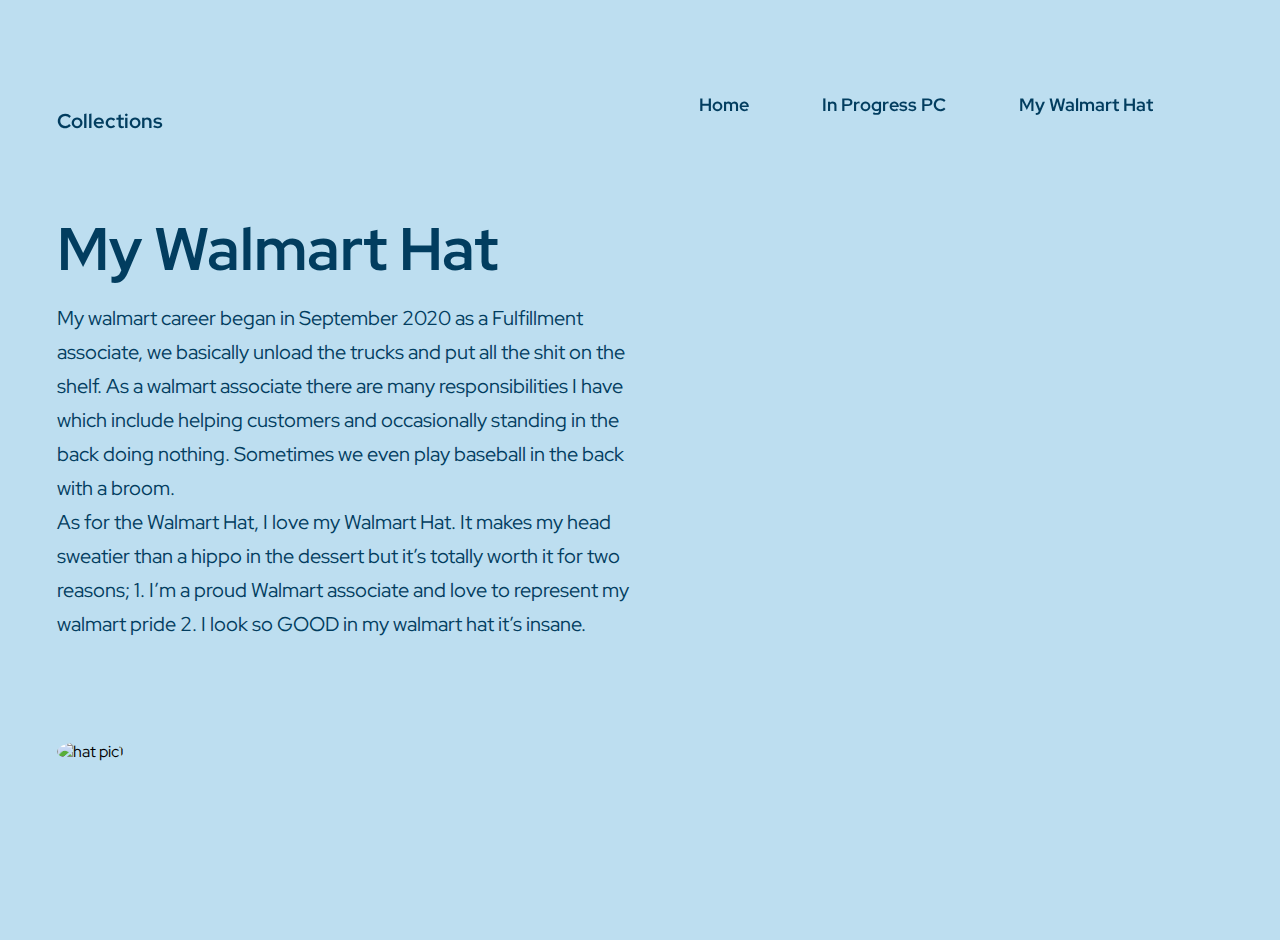
==== Hat.html @ afa5ed11 "Add files via upload" ====
<!DOCTYPE html> 
<html lang="en">
    <head>
        <meta charset="UTF-8">
        <meta http-equiv="X-UA-Compatible" content="IE=edge">
        <meta name="viewport" content="width=device-width, initial-scale=1.0">
        <title>Welcome</title>
        <link rel="stylesheet" href="style.css"/>
        <link href="https://fonts.googleapis.com/css2?family=Red+Hat+Display:wght@500&display=swap" rel="stylesheet">
    </head>
    <body>
      <div class="container">
        <div class="nav-container">
          <div class="left">
            <div class="logo">Collections</div>
          </div>
  
          <div class="right">
            <nav class="collection-items">
              <a href="index.html">Home</a>
              <a href="PC.html">In Progress PC</a>
              <a href="Hat.html">My Walmart Hat</a>
            </nav>

          </div>
        </div>
  
        <header class="hero-section">
          <div class="left">
            <h1>My Walmart Hat</h1>
            <p class="sub-heading">
              My walmart career began in September 2020 as a Fulfillment associate, 
              we basically unload the trucks and put all the shit on the shelf. 
              As a walmart associate there are many responsibilities I have which include 
              helping customers and occasionally standing in the back doing nothing. 
              Sometimes we even play baseball in the back with a broom.  <br>
              As for the Walmart Hat, I love my Walmart Hat. It makes my head 
              sweatier than a hippo in the dessert but it’s totally worth it for two reasons; 
              1. I’m a proud Walmart associate and love to represent my walmart pride 2. 
              I look so GOOD in my walmart hat it’s insane.   
            </p>
          <div class="right">
            <img src="images/Hatpic1.png" alt="hat pic1" />
          </div>
        </header>
      </div>
    </body>
---- style.css ----
:root {

    --BG:#Bddef0;
    --TC: #023D5F;
    --Button: #A5C2D2;


  }
  
  * {
    box-sizing: border-box;
    margin: 0;
    padding: 0;
  }
  
  body {
    font-family: "Red Hat Display", sans-serif;
    background: var(--BG);
    height: 100vh;
  }
  
  .container {
    width: 1166px;
    margin: 0 auto;
  }
  
  .nav-container {
    display: flex;
    justify-content: space-between;
    align-items: center;
    margin-top: 34px;
    margin-bottom: 40px;
    position: fixed;
    width: 1166px;
  }
  
  .nav-container .logo {
    font-size: 20px;
    font-weight: 700;
    color: var(--TC); 
  }
  
  .nav-container .right {
    display: flex;
    align-items: center;
  }
  
  .nav-container .collection-items a {
    font-size: 18px;
    font-weight: 700;
    color: var(--TC);
    text-decoration: none;
    margin-right: 70px;
    display: inline-block;
    transition: all 500ms;
  }
  
  .nav-container .collection-items a:hover {
    transform: translateY(-2px);
  }
  
  .nav-container .collection-items a.btn {
    padding: 8px 32px;
  }
  
  /* Buttons */
  
  a.btn {
    box-shadow: 0px 4px 16px rgba(0, 0, 0, 0.22);
    border-radius: 8px;
    padding: 12px 32px;
    text-decoration: none;
    font-size: 18px;
    font-weight: 700;
    display: inline-block;
  }
  
  
  a.btn {
    background: var(--Button);
    color: var(--TC);
    border: 1px solid var(--TC);
  }
  
  
  .hero-section {
    display: flex;
    align-items: center;
    height: 100vh;
    justify-content: space-between;
    margin: 40px auto;
    padding: 100px 0;
  }
  
  .hero-section h1 {
    font-size: 60px;
    color: var(--TC);
    line-height: 120%;
    width: 587px;
    margin-bottom: 16px;
    margin-top: 60px;
  }

  .hero-section h2 {
    font-size: 45px;
    color: var(--TC);
    line-height: 120%;
    width: 587px;
    margin-bottom: 16px;
    margin-top: 60px;
  }
  
  .hero-section p.sub-heading {
    font-size: 20px;
    line-height: 170%;
    color: var(--TC);
    width: 587px;
  }
  
  .hero-section a.btn {
    margin-top: 20px;
    margin-right: 42px;
  }
  
  .hero-section .right {
    align-self: flex-end;
  }
  
  .hero-section .right img {
    vertical-align: right;
    margin-top: auto;
    height: 500px;
    margin: 100px auto;
    border-radius: 50%;

  }

  .left {
margin-top: 34px;
  }
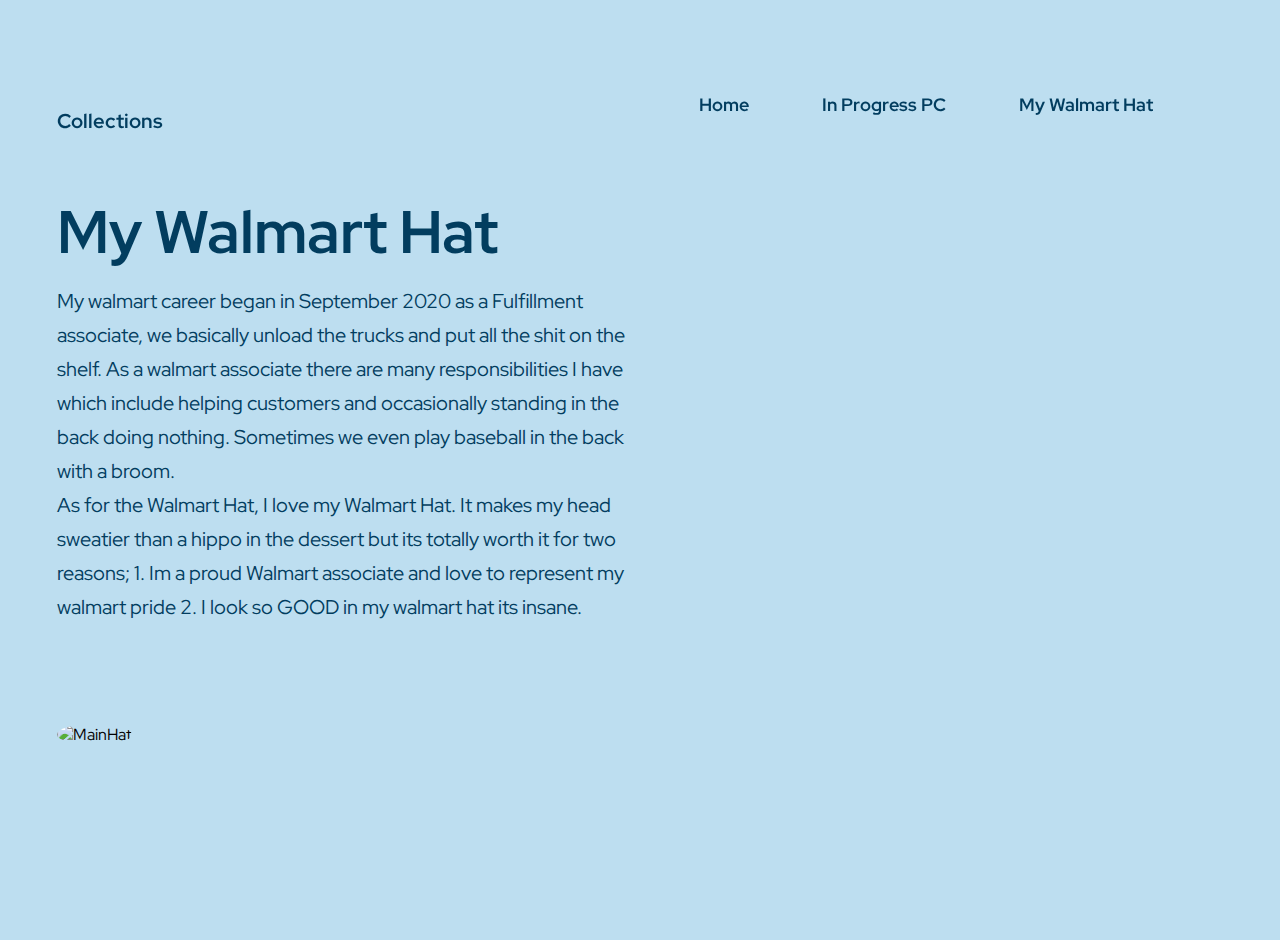
==== commit 8d32fed0: "Update Hat.html" ====
--- a/Hat.html
+++ b/Hat.html
@@ -9,39 +9,56 @@
         <link href="https://fonts.googleapis.com/css2?family=Red+Hat+Display:wght@500&display=swap" rel="stylesheet">
     </head>
     <body>
-      <div class="container">
-        <div class="nav-container">
-          <div class="left">
-            <div class="logo">Collections</div>
+        <div class="container">
+          <div class="nav-container">
+            <div class="left">
+              <div class="logo">Collections</div>
+            </div>
+    
+            <div class="right">
+              <nav class="collection-items">
+                <a href="index.html">Home</a>
+                <a href="PC.html">In Progress PC</a>
+                <a href="Hat.html">My Walmart Hat</a>
+              </nav>
+
+            </div>
           </div>
-  
-          <div class="right">
-            <nav class="collection-items">
-              <a href="index.html">Home</a>
-              <a href="PC.html">In Progress PC</a>
-              <a href="Hat.html">My Walmart Hat</a>
-            </nav>
-
-          </div>
+    
+          <header class="hero-section">
+              <!---
+            <div class="left">
+              <h1>In Progress PC Build</h1>
+              <div>
+              <p class="sub-heading">
+                My PC build began in January 2021 when I first became interested in computers 
+                when my ex boyfriend introduced them to me. It began with the case and spread from there. 
+                Of course there were a few bumps in the road, especially with the lack of graphics 
+                cards on the market.  <br>
+                At the moment, the PC works but only for a few moments and then it overheats, 
+                I have to reapply the thermal paste on the CPU, which I have been ignoring for months 
+                because getting the CPU on in the first place was the equivalent of running a marathon. 
+                And so it sits on my desk as the most expensive paper weight I have ever owned in my life.  
+              </p>
+            </div>
+            --->
+            <div class="row">
+                <div class="cat-col">
+                    <h1> My Walmart Hat</h1>
+                    <p class="sub-heading">My walmart career began in September 2020 as a Fulfillment associate, 
+                      we basically unload the trucks and put all the shit on the shelf. 
+                      As a walmart associate there are many responsibilities I have which include 
+                      helping customers and occasionally standing in the back doing nothing. 
+                      Sometimes we even play baseball in the back with a broom.   <br>
+                      As for the Walmart Hat, I love my Walmart Hat. It makes my head 
+                    sweatier than a hippo in the dessert but its totally worth it for two reasons; 
+                    1. Im a proud Walmart associate and love to represent my walmart pride 2. 
+                    I look so GOOD in my walmart hat its insane.   
+                    </p>
+                </div>
+            <div class="right">
+              <img src="images/Hatpic1.png" alt="MainHat" />
+            </div>
+          </header>
         </div>
-  
-        <header class="hero-section">
-          <div class="left">
-            <h1>My Walmart Hat</h1>
-            <p class="sub-heading">
-              My walmart career began in September 2020 as a Fulfillment associate, 
-              we basically unload the trucks and put all the shit on the shelf. 
-              As a walmart associate there are many responsibilities I have which include 
-              helping customers and occasionally standing in the back doing nothing. 
-              Sometimes we even play baseball in the back with a broom.  <br>
-              As for the Walmart Hat, I love my Walmart Hat. It makes my head 
-              sweatier than a hippo in the dessert but it’s totally worth it for two reasons; 
-              1. I’m a proud Walmart associate and love to represent my walmart pride 2. 
-              I look so GOOD in my walmart hat it’s insane.   
-            </p>
-          <div class="right">
-            <img src="images/Hatpic1.png" alt="hat pic1" />
-          </div>
-        </header>
-      </div>
-    </body> +      </body> 
